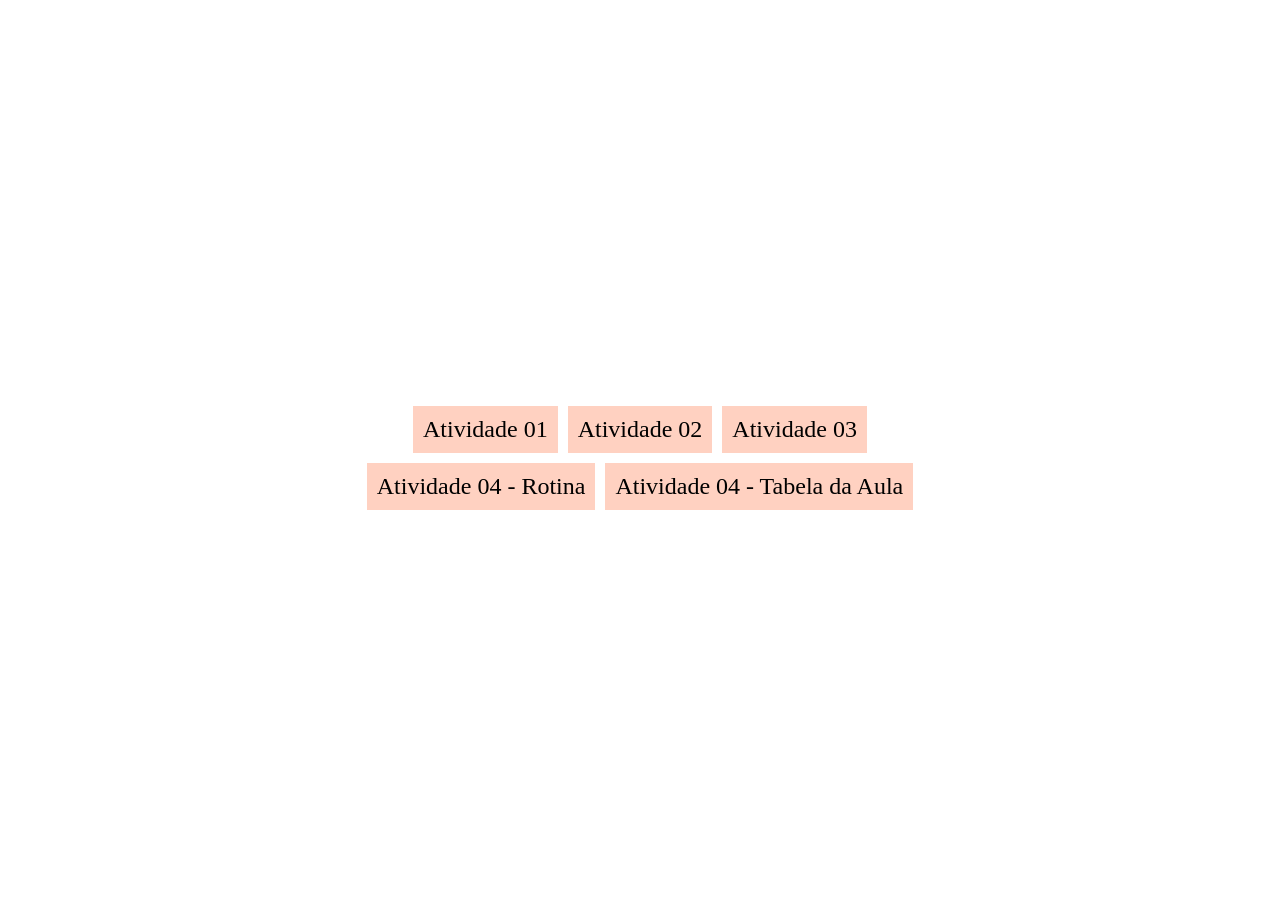
==== index.html @ dd77a8ae "feat: tabela head title and project index" ====
<!doctype html>
<html lang="en">
  <head>
    <meta charset="UTF-8" />
    <meta name="viewport" content="width=device-width, initial-scale=1.0" />
    <title>BI4 - Renata</title>
  </head>

  <style>
    body {
      display: flex;
      flex-flow: row;
      align-items: center;
      justify-content: center;
      height: 100vh;
    }

    section {
      max-width: 70vh;
      display: flex;
      align-items: center;
      justify-content: center;
      flex-wrap: wrap;
    }

    a {
      text-decoration: none;
      padding: 10px;
      font-size: 24px;
      background-color: rgb(255, 209, 193);
      color: black;
      margin: 5px;
    }
  </style>
  <body>
    <section>
      <a href="atividade-01/index.html">Atividade 01</a>
      <a href="atividade-02/index.html">Atividade 02</a>
      <a href="atividade-03/index.html">Atividade 03</a>
      <a href="atividade-04/index.html">Atividade 04 - Rotina</a>
      <a href="atividade-04/tabela.html">Atividade 04 - Tabela da Aula</a>
    </section>
  </body>
</html>
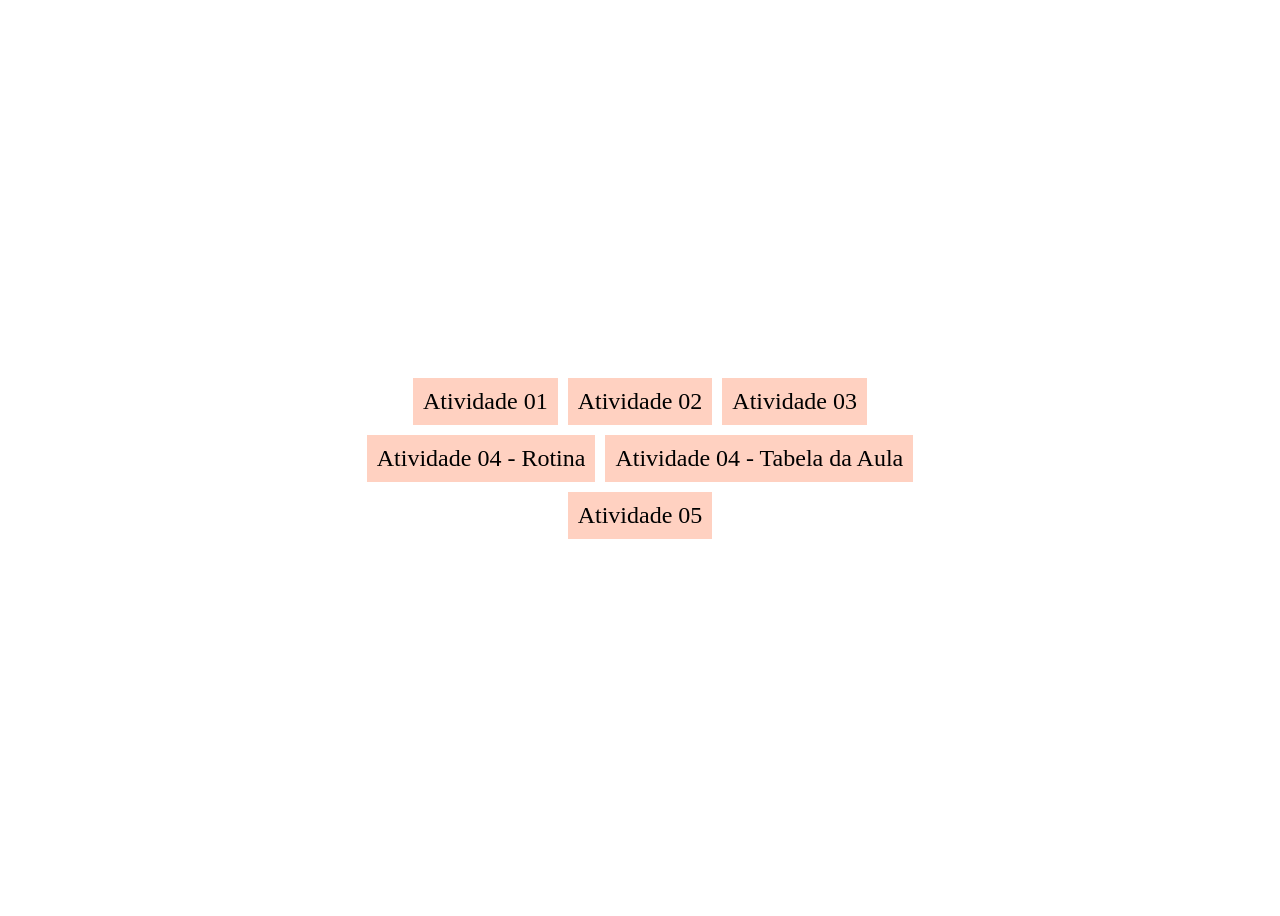
==== commit 4338dd53: "feat: atualizando o index principal com a at 05" ====
--- a/index.html
+++ b/index.html
@@ -39,6 +39,7 @@
       <a href="atividade-03/index.html">Atividade 03</a>
       <a href="atividade-04/index.html">Atividade 04 - Rotina</a>
       <a href="atividade-04/tabela.html">Atividade 04 - Tabela da Aula</a>
+      <a href="atividade-05/index.html">Atividade 05</a>
     </section>
   </body>
 </html>
